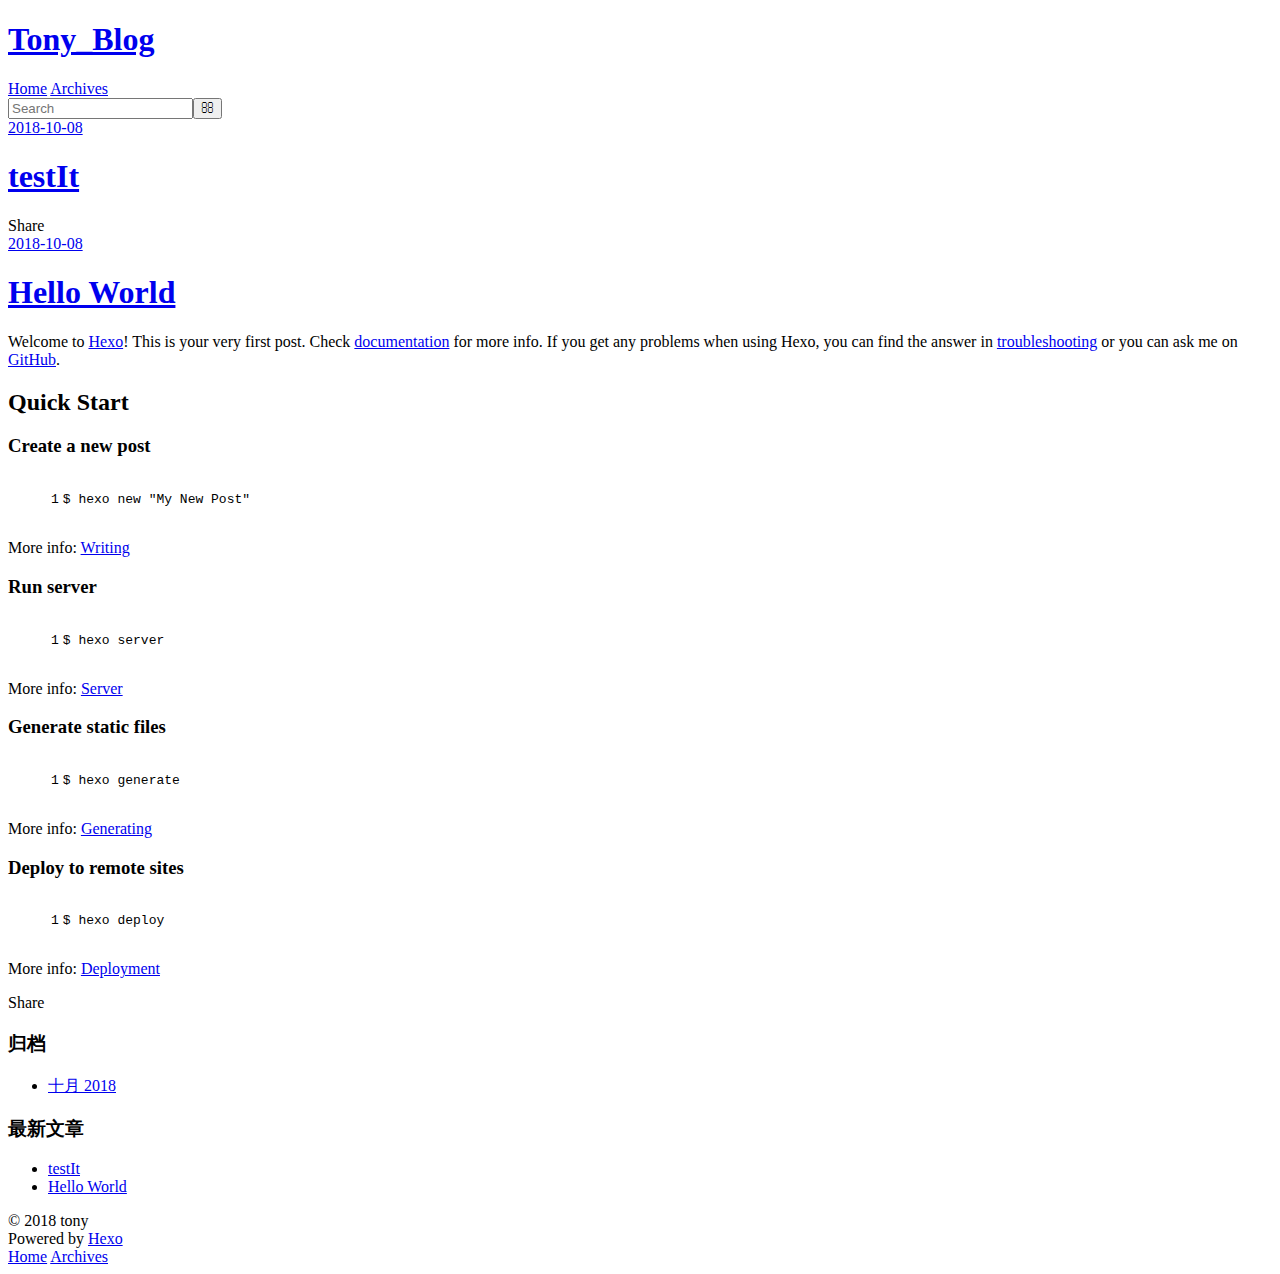
==== index.html @ 771026d8 "update at:2018-10-08 23/58/41" ====
<!DOCTYPE html>
<html>
<head>
  <meta charset="utf-8">
  

  
  <title>Tony_Blog</title>
  <meta name="viewport" content="width=device-width, initial-scale=1, maximum-scale=1">
  <meta name="description" content="go">
<meta name="keywords" content="blog">
<meta property="og:type" content="website">
<meta property="og:title" content="Tony_Blog">
<meta property="og:url" content="https://lin-tony.github.io/test1/index.html">
<meta property="og:site_name" content="Tony_Blog">
<meta property="og:description" content="go">
<meta property="og:locale" content="zh-CN">
<meta name="twitter:card" content="summary">
<meta name="twitter:title" content="Tony_Blog">
<meta name="twitter:description" content="go">
  
    <link rel="alternate" href="/test1/atom.xml" title="Tony_Blog" type="application/atom+xml">
  
  
    <link rel="icon" href="/favicon.png">
  
  
    <link href="//fonts.googleapis.com/css?family=Source+Code+Pro" rel="stylesheet" type="text/css">
  
  <link rel="stylesheet" href="/test1/css/style.css">
</head>

<body>
  <div id="container">
    <div id="wrap">
      <header id="header">
  <div id="banner"></div>
  <div id="header-outer" class="outer">
    <div id="header-title" class="inner">
      <h1 id="logo-wrap">
        <a href="/test1/" id="logo">Tony_Blog</a>
      </h1>
      
    </div>
    <div id="header-inner" class="inner">
      <nav id="main-nav">
        <a id="main-nav-toggle" class="nav-icon"></a>
        
          <a class="main-nav-link" href="/test1/">Home</a>
        
          <a class="main-nav-link" href="/test1/archives">Archives</a>
        
      </nav>
      <nav id="sub-nav">
        
          <a id="nav-rss-link" class="nav-icon" href="/test1/atom.xml" title="RSS Feed"></a>
        
        <a id="nav-search-btn" class="nav-icon" title="搜索"></a>
      </nav>
      <div id="search-form-wrap">
        <form action="//google.com/search" method="get" accept-charset="UTF-8" class="search-form"><input type="search" name="q" class="search-form-input" placeholder="Search"><button type="submit" class="search-form-submit">&#xF002;</button><input type="hidden" name="sitesearch" value="https://lin-tony.github.io/test1"></form>
      </div>
    </div>
  </div>
</header>
      <div class="outer">
        <section id="main">
  
    <article id="post-testIt" class="article article-type-post" itemscope itemprop="blogPost">
  <div class="article-meta">
    <a href="/test1/2018/10/08/testIt/" class="article-date">
  <time datetime="2018-10-08T14:20:45.000Z" itemprop="datePublished">2018-10-08</time>
</a>
    
  </div>
  <div class="article-inner">
    
    
      <header class="article-header">
        
  
    <h1 itemprop="name">
      <a class="article-title" href="/test1/2018/10/08/testIt/">testIt</a>
    </h1>
  

      </header>
    
    <div class="article-entry" itemprop="articleBody">
      
        
      
    </div>
    <footer class="article-footer">
      <a data-url="https://lin-tony.github.io/test1/2018/10/08/testIt/" data-id="cjn0he0an0001povuzj9z3xrj" class="article-share-link">Share</a>
      
      
    </footer>
  </div>
  
</article>


  
    <article id="post-hello-world" class="article article-type-post" itemscope itemprop="blogPost">
  <div class="article-meta">
    <a href="/test1/2018/10/08/hello-world/" class="article-date">
  <time datetime="2018-10-08T14:11:21.166Z" itemprop="datePublished">2018-10-08</time>
</a>
    
  </div>
  <div class="article-inner">
    
    
      <header class="article-header">
        
  
    <h1 itemprop="name">
      <a class="article-title" href="/test1/2018/10/08/hello-world/">Hello World</a>
    </h1>
  

      </header>
    
    <div class="article-entry" itemprop="articleBody">
      
        <p>Welcome to <a href="https://hexo.io/" target="_blank" rel="noopener">Hexo</a>! This is your very first post. Check <a href="https://hexo.io/docs/" target="_blank" rel="noopener">documentation</a> for more info. If you get any problems when using Hexo, you can find the answer in <a href="https://hexo.io/docs/troubleshooting.html" target="_blank" rel="noopener">troubleshooting</a> or you can ask me on <a href="https://github.com/hexojs/hexo/issues" target="_blank" rel="noopener">GitHub</a>.</p>
<h2 id="Quick-Start"><a href="#Quick-Start" class="headerlink" title="Quick Start"></a>Quick Start</h2><h3 id="Create-a-new-post"><a href="#Create-a-new-post" class="headerlink" title="Create a new post"></a>Create a new post</h3><figure class="highlight bash"><table><tr><td class="gutter"><pre><span class="line">1</span><br></pre></td><td class="code"><pre><span class="line">$ hexo new <span class="string">"My New Post"</span></span><br></pre></td></tr></table></figure>
<p>More info: <a href="https://hexo.io/docs/writing.html" target="_blank" rel="noopener">Writing</a></p>
<h3 id="Run-server"><a href="#Run-server" class="headerlink" title="Run server"></a>Run server</h3><figure class="highlight bash"><table><tr><td class="gutter"><pre><span class="line">1</span><br></pre></td><td class="code"><pre><span class="line">$ hexo server</span><br></pre></td></tr></table></figure>
<p>More info: <a href="https://hexo.io/docs/server.html" target="_blank" rel="noopener">Server</a></p>
<h3 id="Generate-static-files"><a href="#Generate-static-files" class="headerlink" title="Generate static files"></a>Generate static files</h3><figure class="highlight bash"><table><tr><td class="gutter"><pre><span class="line">1</span><br></pre></td><td class="code"><pre><span class="line">$ hexo generate</span><br></pre></td></tr></table></figure>
<p>More info: <a href="https://hexo.io/docs/generating.html" target="_blank" rel="noopener">Generating</a></p>
<h3 id="Deploy-to-remote-sites"><a href="#Deploy-to-remote-sites" class="headerlink" title="Deploy to remote sites"></a>Deploy to remote sites</h3><figure class="highlight bash"><table><tr><td class="gutter"><pre><span class="line">1</span><br></pre></td><td class="code"><pre><span class="line">$ hexo deploy</span><br></pre></td></tr></table></figure>
<p>More info: <a href="https://hexo.io/docs/deployment.html" target="_blank" rel="noopener">Deployment</a></p>

      
    </div>
    <footer class="article-footer">
      <a data-url="https://lin-tony.github.io/test1/2018/10/08/hello-world/" data-id="cjn0he09z0000povuj7ffzcyc" class="article-share-link">Share</a>
      
      
    </footer>
  </div>
  
</article>


  


</section>
        
          <aside id="sidebar">
  
    

  
    

  
    
  
    
  <div class="widget-wrap">
    <h3 class="widget-title">归档</h3>
    <div class="widget">
      <ul class="archive-list"><li class="archive-list-item"><a class="archive-list-link" href="/test1/archives/2018/10/">十月 2018</a></li></ul>
    </div>
  </div>


  
    
  <div class="widget-wrap">
    <h3 class="widget-title">最新文章</h3>
    <div class="widget">
      <ul>
        
          <li>
            <a href="/test1/2018/10/08/testIt/">testIt</a>
          </li>
        
          <li>
            <a href="/test1/2018/10/08/hello-world/">Hello World</a>
          </li>
        
      </ul>
    </div>
  </div>

  
</aside>
        
      </div>
      <footer id="footer">
  
  <div class="outer">
    <div id="footer-info" class="inner">
      &copy; 2018 tony<br>
      Powered by <a href="http://hexo.io/" target="_blank">Hexo</a>
    </div>
  </div>
</footer>
    </div>
    <nav id="mobile-nav">
  
    <a href="/test1/" class="mobile-nav-link">Home</a>
  
    <a href="/test1/archives" class="mobile-nav-link">Archives</a>
  
</nav>
    

<script src="//ajax.googleapis.com/ajax/libs/jquery/2.0.3/jquery.min.js"></script>


  <link rel="stylesheet" href="/test1/fancybox/jquery.fancybox.css">
  <script src="/test1/fancybox/jquery.fancybox.pack.js"></script>


<script src="/test1/js/script.js"></script>



  </div>
</body>
</html>
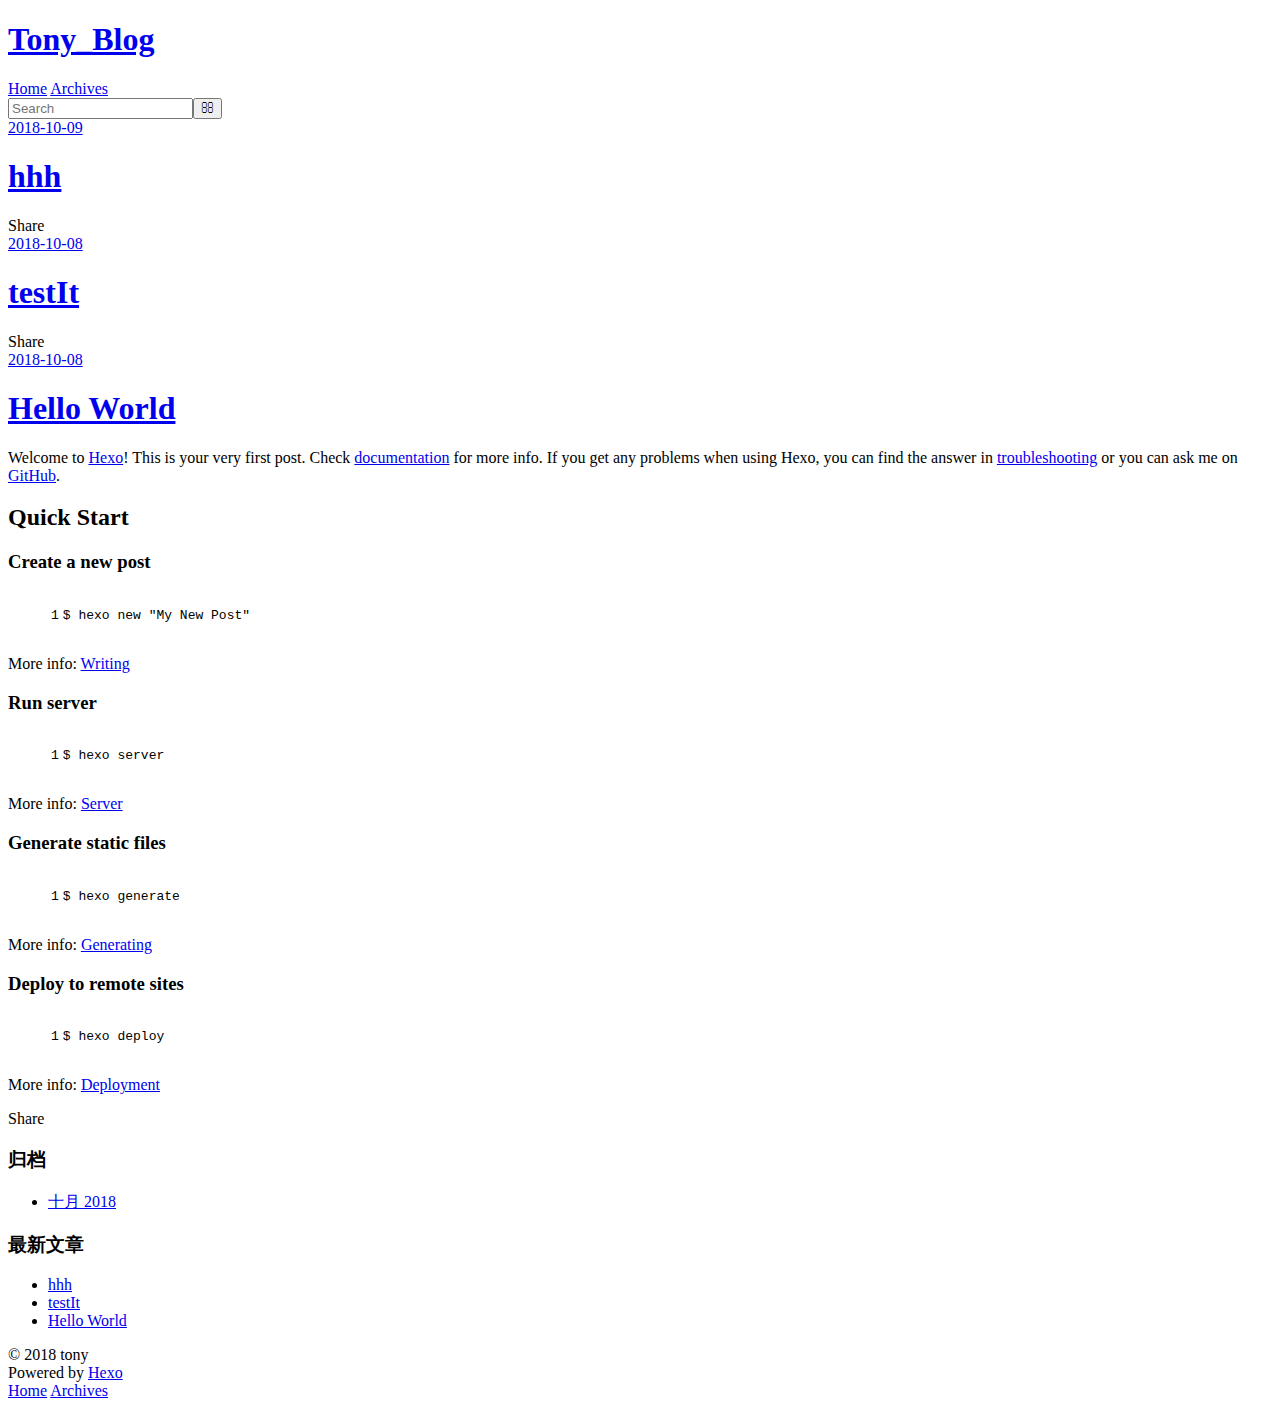
==== commit d9710d62: "update at:2018-10-09 00/33/58" ====
--- a/index.html
+++ b/index.html
@@ -66,6 +66,42 @@
       <div class="outer">
         <section id="main">
   
+    <article id="post-hhh" class="article article-type-post" itemscope itemprop="blogPost">
+  <div class="article-meta">
+    <a href="/test1/2018/10/09/hhh/" class="article-date">
+  <time datetime="2018-10-08T16:01:53.000Z" itemprop="datePublished">2018-10-09</time>
+</a>
+    
+  </div>
+  <div class="article-inner">
+    
+    
+      <header class="article-header">
+        
+  
+    <h1 itemprop="name">
+      <a class="article-title" href="/test1/2018/10/09/hhh/">hhh</a>
+    </h1>
+  
+
+      </header>
+    
+    <div class="article-entry" itemprop="articleBody">
+      
+        
+      
+    </div>
+    <footer class="article-footer">
+      <a data-url="https://lin-tony.github.io/test1/2018/10/09/hhh/" data-id="cjn0in9uw0001anvuoj26mcvu" class="article-share-link">Share</a>
+      
+      
+    </footer>
+  </div>
+  
+</article>
+
+
+  
     <article id="post-testIt" class="article article-type-post" itemscope itemprop="blogPost">
   <div class="article-meta">
     <a href="/test1/2018/10/08/testIt/" class="article-date">
@@ -92,7 +128,7 @@
       
     </div>
     <footer class="article-footer">
-      <a data-url="https://lin-tony.github.io/test1/2018/10/08/testIt/" data-id="cjn0he0an0001povuzj9z3xrj" class="article-share-link">Share</a>
+      <a data-url="https://lin-tony.github.io/test1/2018/10/08/testIt/" data-id="cjn0in9vh0002anvurdguvysp" class="article-share-link">Share</a>
       
       
     </footer>
@@ -137,7 +173,7 @@
       
     </div>
     <footer class="article-footer">
-      <a data-url="https://lin-tony.github.io/test1/2018/10/08/hello-world/" data-id="cjn0he09z0000povuj7ffzcyc" class="article-share-link">Share</a>
+      <a data-url="https://lin-tony.github.io/test1/2018/10/08/hello-world/" data-id="cjn0in9uj0000anvumgkr89ej" class="article-share-link">Share</a>
       
       
     </footer>
@@ -178,6 +214,10 @@
       <ul>
         
           <li>
+            <a href="/test1/2018/10/09/hhh/">hhh</a>
+          </li>
+        
+          <li>
             <a href="/test1/2018/10/08/testIt/">testIt</a>
           </li>
         
